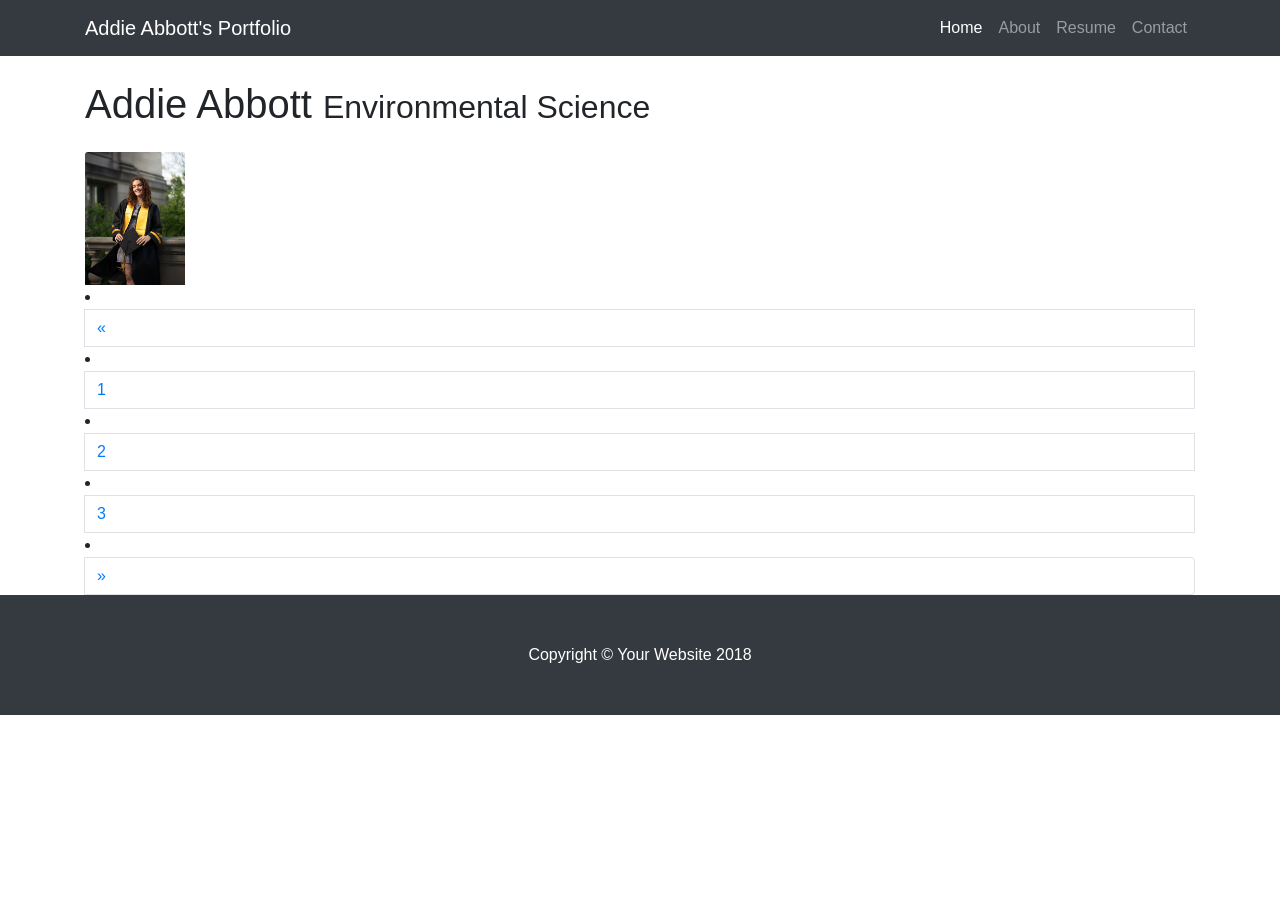
==== shortbio.html @ a638ee81 "width.html" ====
<!DOCTYPE html>
<html lang="en">

  <head>

    <meta charset="utf-8">
    <meta name="viewport" content="width=device-width, initial-scale=1, shrink-to-fit=no">
    <meta name="description" content="">
    <meta name="author" content="">

    <title>Addie's Geovisualization Portfolio</title>

    <!-- Bootstrap core CSS -->
    <link href="vendor/bootstrap/css/bootstrap.min.css" rel="stylesheet">

    <!-- Custom styles for this template -->
    <link href="css/3-col-portfolio.css" rel="stylesheet">

  </head>

  <body>

    <!-- Navigation -->
    <nav class="navbar navbar-expand-lg navbar-dark bg-dark fixed-top">
      <div class="container">
        <a class="navbar-brand" href="#">Addie Abbott's Portfolio</a>
        <button class="navbar-toggler" type="button" data-toggle="collapse" data-target="#navbarResponsive" aria-controls="navbarResponsive" aria-expanded="false" aria-label="Toggle navigation">
          <span class="navbar-toggler-icon"></span>
        </button>
        <div class="collapse navbar-collapse" id="navbarResponsive">
          <ul class="navbar-nav ml-auto">
            <li class="nav-item active">
              <a class="nav-link" href="#">Home
                <span class="sr-only">(current)</span>
              </a>
            </li>
            <li class="nav-item">
              <a class="nav-link" href="#">About</a>
            </li>
            <li class="nav-item">
              <a class="nav-link" href="Files/addison_abbott_resume.pdf">Resume</a>
            </li>
            <li class="nav-item">
              <a class="nav-link" href="mailto:akabbott@uiowa.edu">Contact</a>
            </li>
          </ul>
        </div>
      </div>
    </nav>

    <!-- Page Content -->
    <div class="container">

      <!-- Page Heading -->
      <h1 class="my-4">Addie Abbott
        <small>Environmental Science</small>
      </h1>

      <div class="row">

      </div>
           <a href="#"><img class="card-img-top" src="images/AddiePicture.png" alt=""style="width:100px;></a>

      <!-- Pagination -->
      <ul class="pagination justify-content-center">
        <li class="page-item">
          <a class="page-link" href="#" aria-label="Previous">
            <span aria-hidden="true">&laquo;</span>
            <span class="sr-only">Previous</span>
          </a>
        </li>
        <li class="page-item">
          <a class="page-link" href="#">1</a>
        </li>
        <li class="page-item">
          <a class="page-link" href="#">2</a>
        </li>
        <li class="page-item">
          <a class="page-link" href="#">3</a>
        </li>
        <li class="page-item">
          <a class="page-link" href="#" aria-label="Next">
            <span aria-hidden="true">&raquo;</span>
            <span class="sr-only">Next</span>
          </a>
        </li>
      </ul>

    </div>
    <!-- /.container -->

    <!-- Footer -->
    <footer class="py-5 bg-dark">
      <div class="container">
        <p class="m-0 text-center text-white">Copyright &copy; Your Website 2018</p>
      </div>
      <!-- /.container -->
    </footer>

    <!-- Bootstrap core JavaScript -->
    <script src="vendor/jquery/jquery.min.js"></script>
    <script src="vendor/bootstrap/js/bootstrap.bundle.min.js"></script>

  </body>

</html>
---- css/3-col-portfolio.css ----
/*!
 * Start Bootstrap - 3 Col Portfolio (https://startbootstrap.com/template-overviews/3-col-portfolio)
 * Copyright 2013-2018 Start Bootstrap
 * Licensed under MIT (https://github.com/BlackrockDigital/startbootstrap-3-col-portfolio/blob/master/LICENSE)
 */

body {
  padding-top: 54px;
}

@media (min-width: 992px) {
  body {
    padding-top: 56px;
  }
}

.portfolio-item {
  margin-bottom: 30px;
}

.pagination {
  margin-bottom: 30px;
}
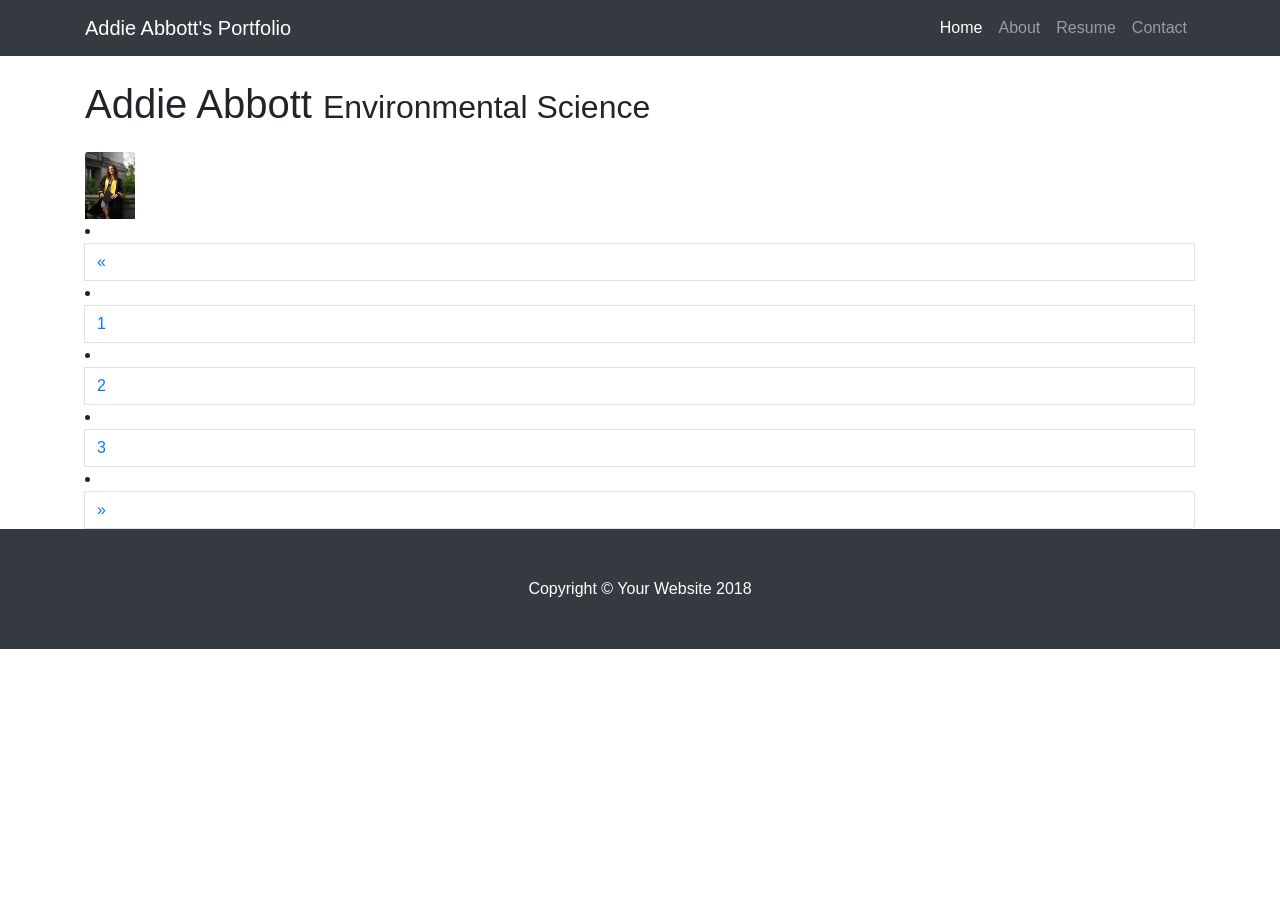
==== commit 5345713f: "width.html" ====
--- a/shortbio.html
+++ b/shortbio.html
@@ -59,7 +59,7 @@
       <div class="row">
 
       </div>
-           <a href="#"><img class="card-img-top" src="images/AddiePicture.png" alt=""style="width:100px;></a>
+           <a href="#"><img class="card-img-top" src="images/AddiePicture.png" alt=""style="width:50px;></a>
 
       <!-- Pagination -->
       <ul class="pagination justify-content-center">
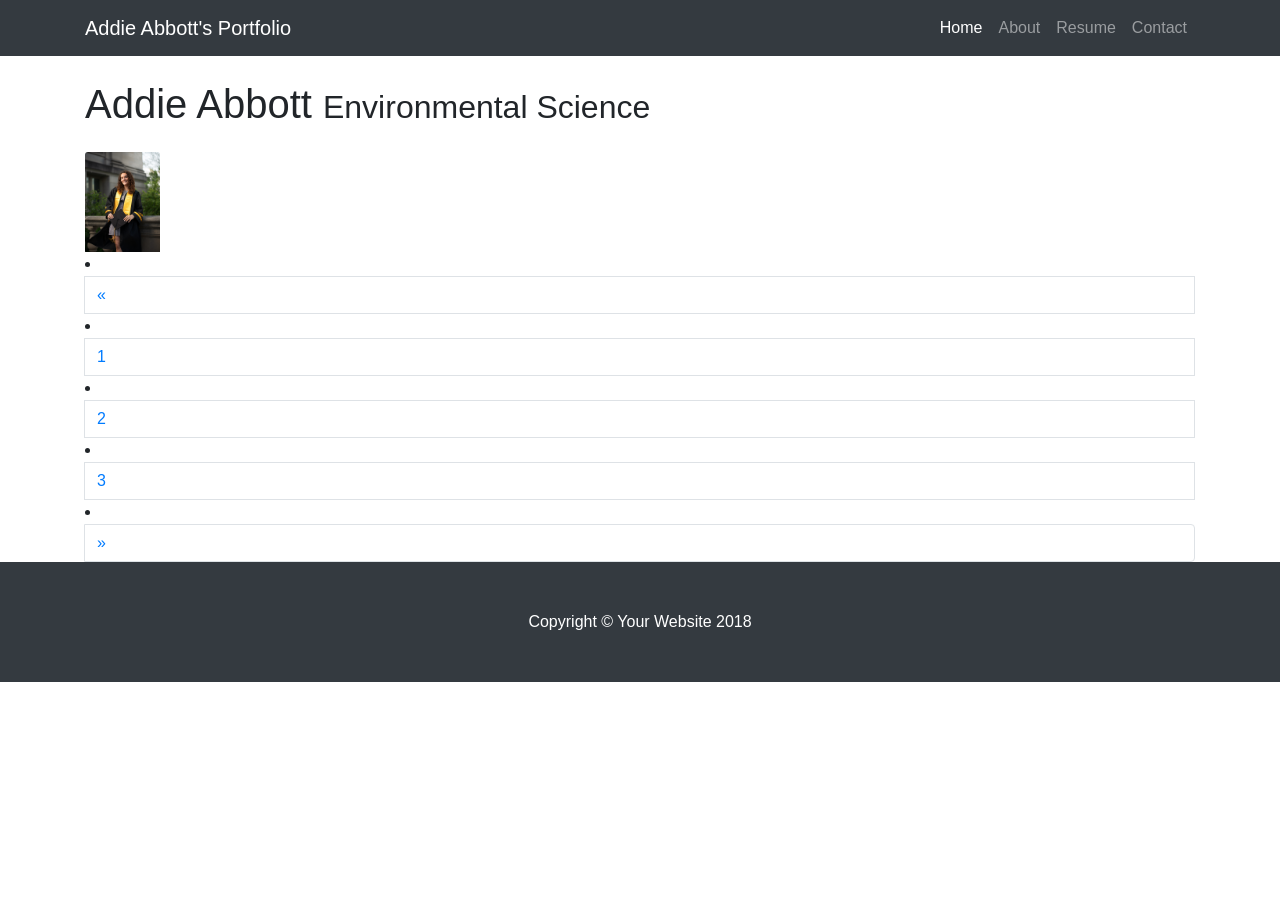
==== commit 8527ae80: "new.html" ====
--- a/shortbio.html
+++ b/shortbio.html
@@ -59,7 +59,7 @@
       <div class="row">
 
       </div>
-           <a href="#"><img class="card-img-top" src="images/AddiePicture.png" alt=""style="width:50px;></a>
+           <a href="#"><img class="card-img-top" src="images/AddiePicture.png" alt=""style="width:75px;></a>
 
       <!-- Pagination -->
       <ul class="pagination justify-content-center">
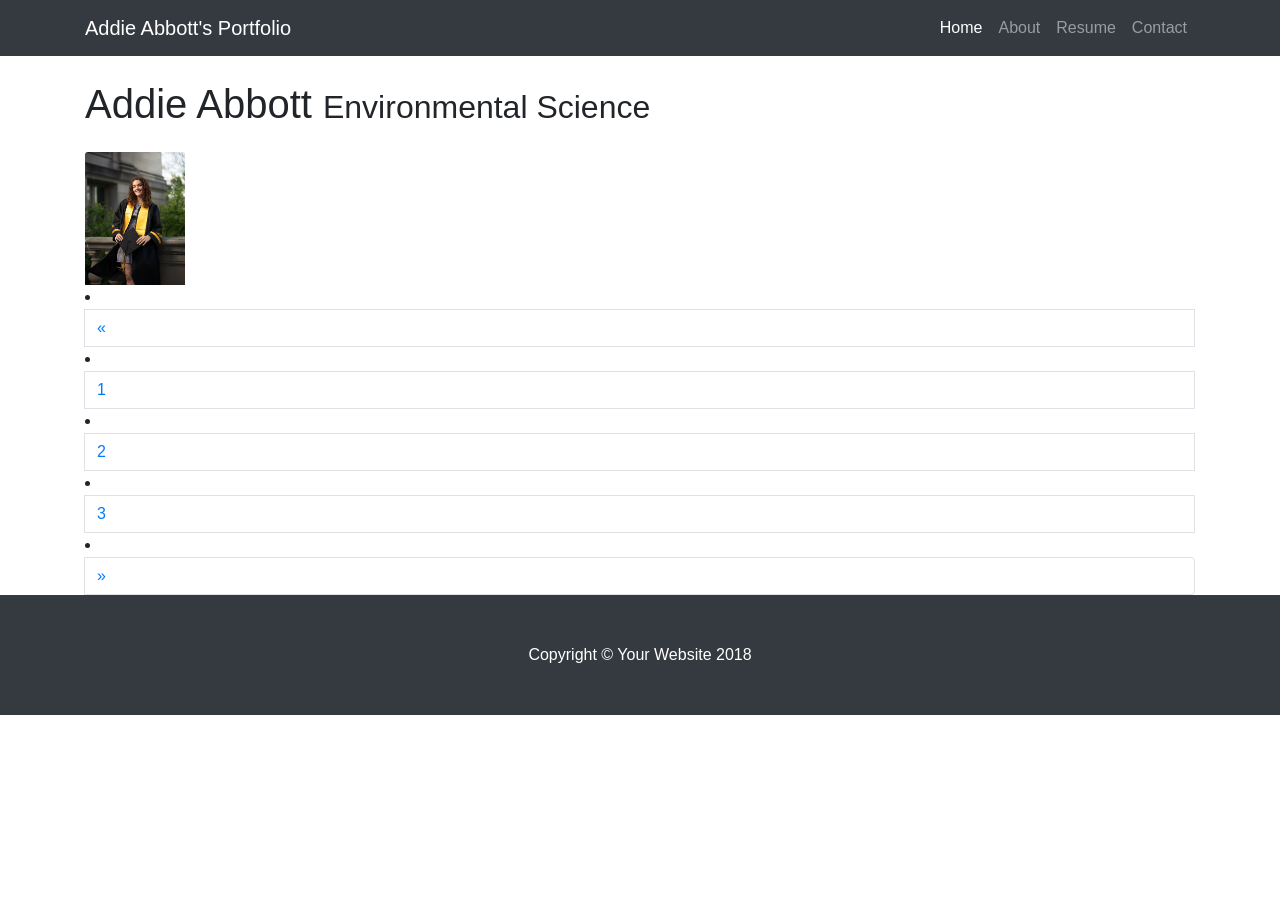
==== commit 35e3c7bf: "Update shortbio.html" ====
--- a/shortbio.html
+++ b/shortbio.html
@@ -59,7 +59,7 @@
       <div class="row">
 
       </div>
-           <a href="#"><img class="card-img-top" src="images/AddiePicture.png" alt=""style="width:75px;></a>
+           <a href="#"><img class="card-img-top" src="images/AddiePicture.png" alt=""style="width:100px;></a>
 
       <!-- Pagination -->
       <ul class="pagination justify-content-center">
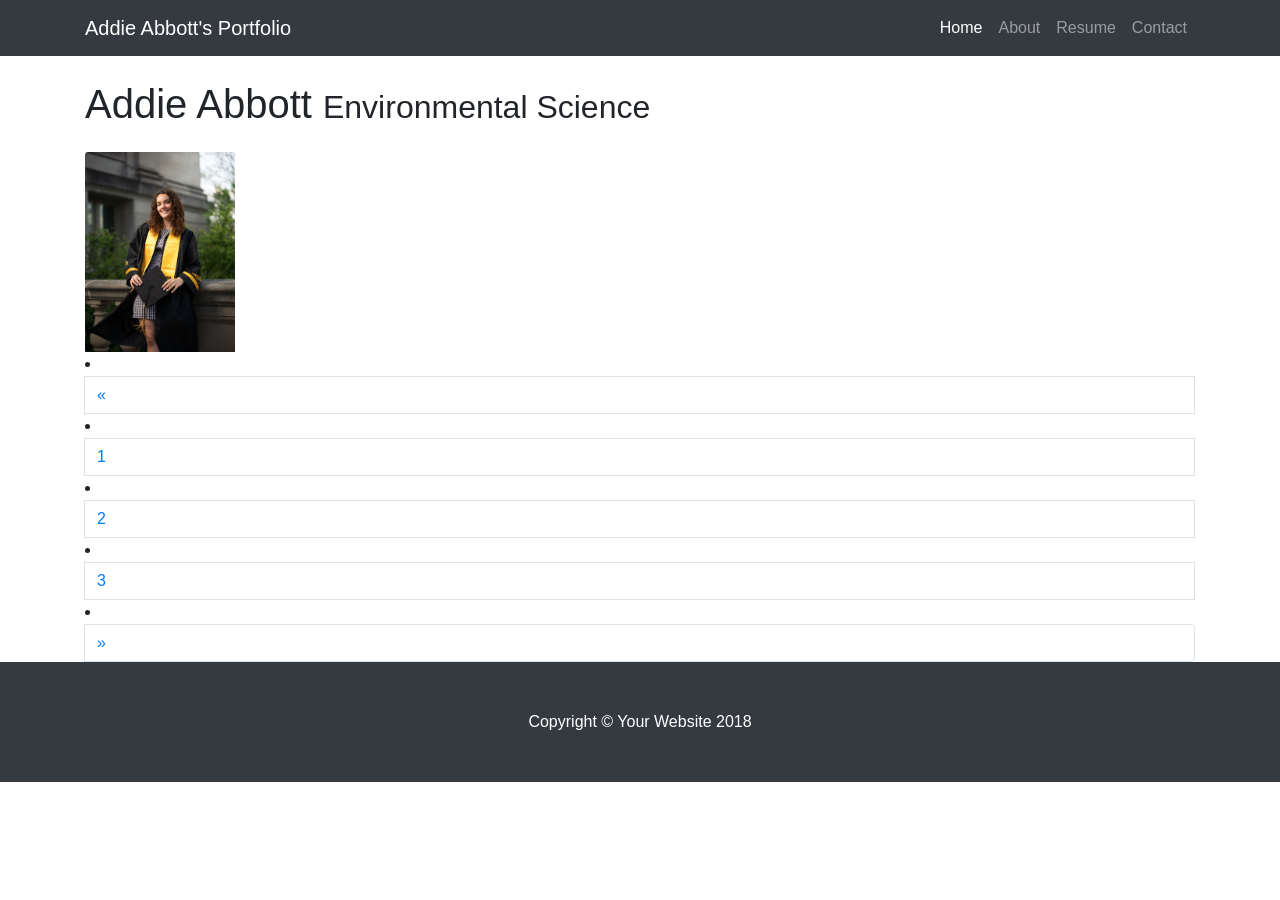
==== commit ddc64003: "Update shortbio.html" ====
--- a/shortbio.html
+++ b/shortbio.html
@@ -59,7 +59,7 @@
       <div class="row">
 
       </div>
-           <a href="#"><img class="card-img-top" src="images/AddiePicture.png" alt=""style="width:100px;></a>
+           <a href="#"><img class="card-img-top" src="images/AddiePicture.png" alt=""style="width:150px;></a>
 
       <!-- Pagination -->
       <ul class="pagination justify-content-center">
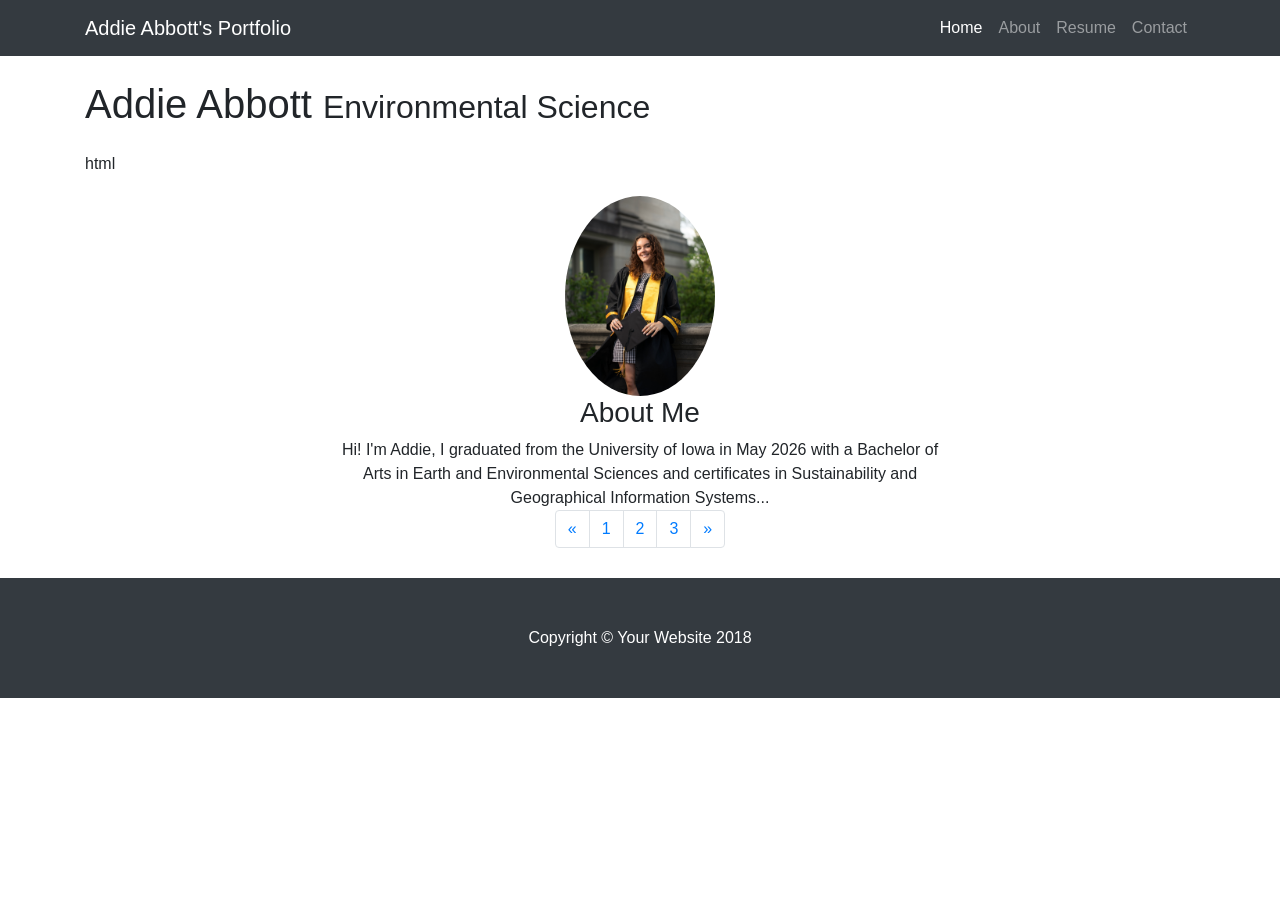
==== commit 8a08c8ef: "Update shortbio.html" ====
--- a/shortbio.html
+++ b/shortbio.html
@@ -59,7 +59,21 @@
       <div class="row">
 
       </div>
-           <a href="#"><img class="card-img-top" src="images/AddiePicture.png" alt=""style="width:150px;></a>
+           html<div style="text-align: center; margin-top: 20px;">
+  <a href="#">
+    <img class="card-img-top" src="images/AddiePicture.png" alt="Addie Abbott" style="width:150px; border-radius: 50%;">
+  </a>
+  <h3>About Me</h3>
+  <p style="max-width: 600px; margin: 0 auto;">
+    Hi! I'm Addie, I graduated from the University of Iowa in May 2026 with a Bachelor of Arts 
+    in Earth and Environmental Sciences and certificates in Sustainability and Geographical 
+    Information Systems...
+  </p>
+</div>
+
+  </div>
+
+</div>
 
       <!-- Pagination -->
       <ul class="pagination justify-content-center">
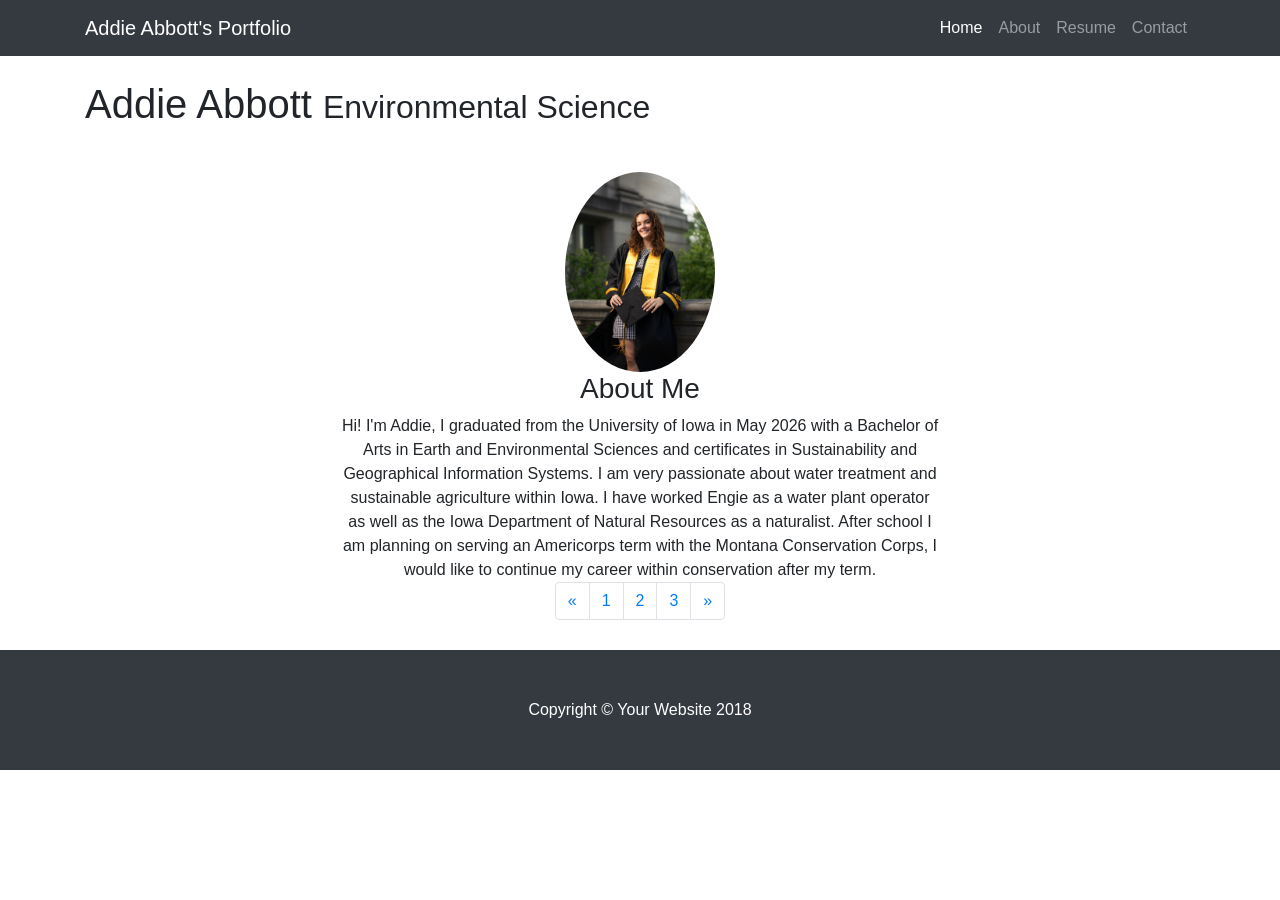
==== commit 8d7f4de3: "bio.html" ====
--- a/shortbio.html
+++ b/shortbio.html
@@ -59,7 +59,7 @@
       <div class="row">
 
       </div>
-           html<div style="text-align: center; margin-top: 20px;">
+           <div style="text-align: center; margin-top: 20px;">
   <a href="#">
     <img class="card-img-top" src="images/AddiePicture.png" alt="Addie Abbott" style="width:150px; border-radius: 50%;">
   </a>
@@ -67,7 +67,7 @@
   <p style="max-width: 600px; margin: 0 auto;">
     Hi! I'm Addie, I graduated from the University of Iowa in May 2026 with a Bachelor of Arts 
     in Earth and Environmental Sciences and certificates in Sustainability and Geographical 
-    Information Systems...
+    Information Systems. I am very passionate about water treatment and sustainable agriculture within Iowa. I have worked Engie as a water plant operator as well as the Iowa Department of Natural Resources as a naturalist. After school I am planning on serving an Americorps term with the Montana Conservation Corps, I would like to continue my career within conservation after my term.
   </p>
 </div>
 
